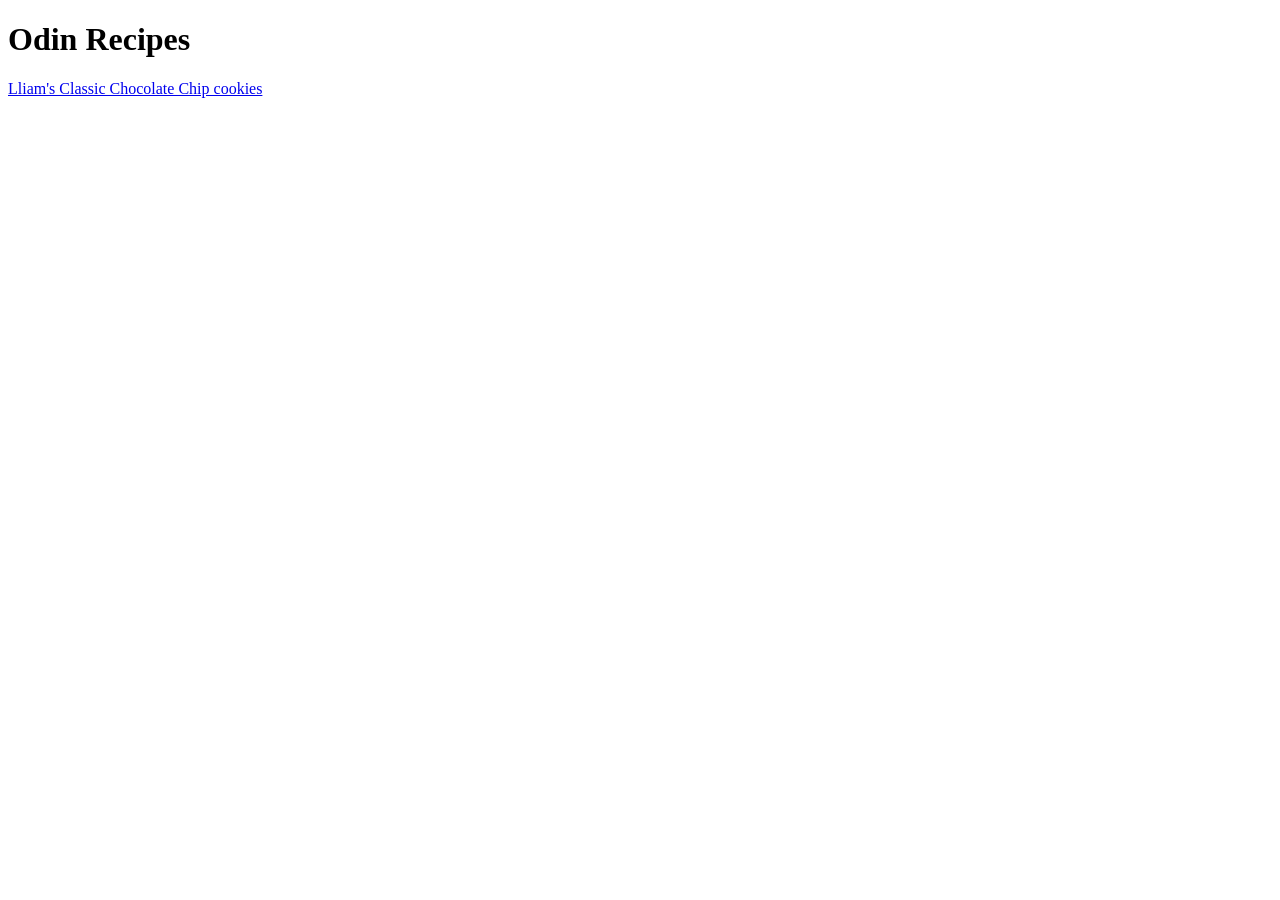
==== index.html @ 096c95d8 "Add files via upload" ====
<!DOCTYPE html>
<html lang="en">
<head>
    <meta charset="UTF-8">
    <meta name="viewport" content="width=device-width, initial-scale=1.0">
    <title>Lliam's Recipe Homepage</title>
</head>
<body>
    <h1>Odin Recipes</h1>
    <a href="./recipes/cookies.html">Lliam's Classic Chocolate Chip cookies</a>
    
</body>
</html>
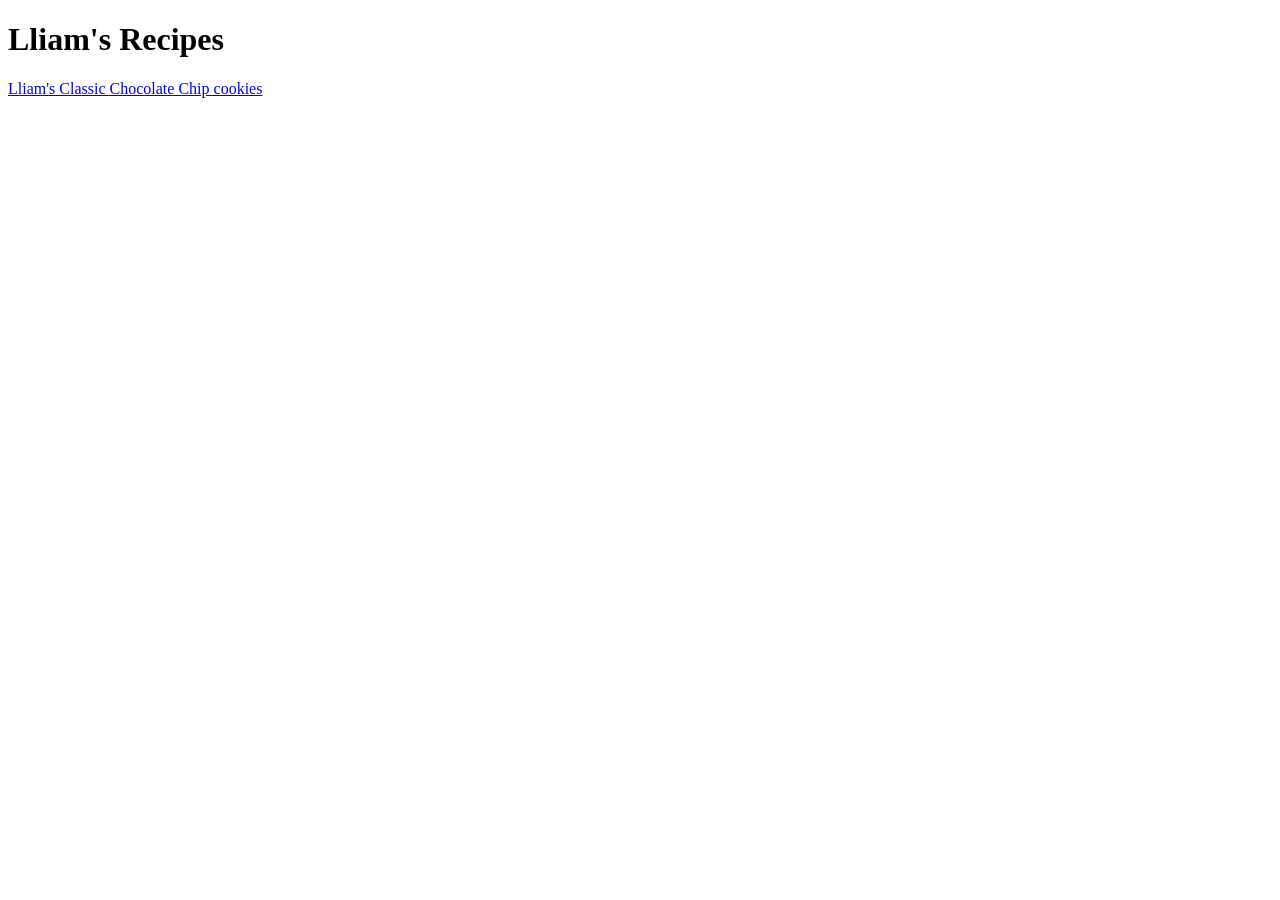
==== commit ccee651c: "Update index.html Adding CSS and changed website title and h1" ====
--- a/index.html
+++ b/index.html
@@ -4,10 +4,11 @@
     <meta charset="UTF-8">
     <meta name="viewport" content="width=device-width, initial-scale=1.0">
     <title>Lliam's Recipe Homepage</title>
+    <link rel="stylesheet" href="styleindex.css">
 </head>
 <body>
-    <h1>Odin Recipes</h1>
-    <a href="./recipes/cookies.html">Lliam's Classic Chocolate Chip cookies</a>
+    <h1>Lliam's Recipes</h1>
+    <a id="cookies" href="./recipes/cookies.html">Lliam's Classic Chocolate Chip cookies</a>
     
 </body>
-</html>+</html>
